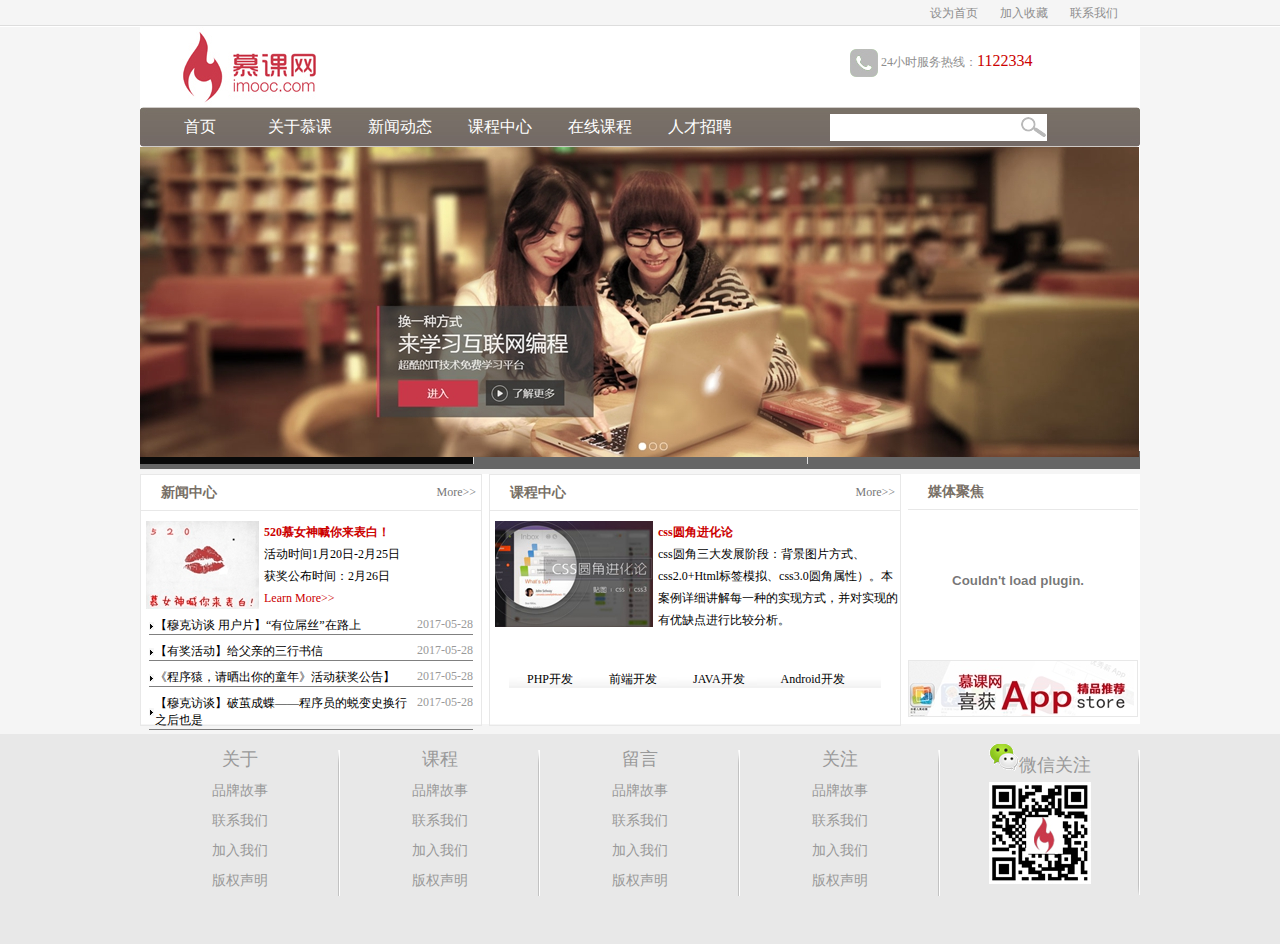
==== index.html @ 31287ef3 "拷贝所有文件" ====
<!DOCTYPE html>
<html lang="en">
<head>
    <meta charset="UTF-8">
    <title>Title</title>
    <link rel="stylesheet" href="css/main.css" type="text/css">
</head>
<script src="js/setHomeSetFav.js"></script>
<script src="js/myfocus-2.0.1.min.js"></script>
<script src="js/mf-pattern/mF_fancy.js"></script>
<link rel="stylesheet" href="js/mf-pattern/mF_fancy.css">
<script>
    myFocus.set({
        id:'picBox'
    })
</script>
<body>
    <div class="top">
        <div class="top_content">
            <ul>
                <li><a href="#">联系我们</a></li>
                <li><a href="#" onclick="AddFavorite(window.location,document.title)">加入收藏</a></li>
                <li><a href="#" onclick="SetHome(window.location)">设为首页</a></li>
            </ul>
        </div>
    </div>
<!--top结束-->
    <div class="wrap">
        <div class="logo">
            <div class="logo_left">
                <img src="images/logo.jpg" alt="慕课网">
            </div>
            <div class="logo_right">
                <img src="images/tel.jpg" alt="服务热线">
                24小时服务热线：<span class="tel">1122334</span>
            </div>
        </div>
        <!--logo结束-->
        <div class="nav">
            <div class="nav_left"></div>
            <div class="nav_mid">
                <div class="nav_mid_left">
                    <ul>
                        <li><a href="#">首页</a></li>
                        <li><a href="#">关于慕课</a></li>
                        <li><a href="#">新闻动态</a></li>
                        <li><a href="#">课程中心</a></li>
                        <li><a href="#">在线课程</a></li>
                        <li><a href="#">人才招聘</a></li>
                    </ul>
                </div>
                <div class="nav_mid_right">
                    <form action="" method="post">
                        <input type="text" class="search_text">
                    </form>
                </div>
            </div>
            <div class="nav_right"></div>
        </div>
        <!--nav结束-->
        <div class="ad" id="picBox">
            <div class="loading">
                <img src="images/loading.gif" alt="">
            </div>
            <div class="pic">
                <ul>
                <li><img src="images/ad2.jpg" alt=""></li>
                <li><img src="images/ad3.jpg" alt=""></li>
                <li><img src="images/ad4.jpg" alt=""></li>
                </ul>
            </div>
        </div>
        <!--ad结束-->
        <div class="main">
            <div class="news">
                <div class="title">
                    <h2 class="title_left">新闻中心</h2><a href="list.html" class="title_right">More&gt;&gt;</a>
                </div>
                <div class="pic_news">
                    <img src="images/news.jpg" alt=""><h2><a href="news.html">520慕女神喊你来表白！</a></h2><p>活动时间1月20日-2月25日<br>获奖公布时间：2月26日<br><a href="#">Learn More&gt;&gt;</a></p>
                </div>
                <div class="news_list">
                    <ul>
                        <li><a href="#">【穆克访谈 用户片】“有位屌丝”在路上</a><span>2017-05-28</span></li>
                        <li><a href="#">【有奖活动】给父亲的三行书信</a><span>2017-05-28</span></li>
                        <li><a href="#">《程序猿，请晒出你的童年》活动获奖公告】</a><span>2017-05-28</span></li>
                        <li><span>2017-05-28</span><a href="#">【穆克访谈】破茧成蝶——程序员的蜕变史换行之后也是</a></li>
                    </ul>
                </div>
            </div>
            <!--news结束-->
            <div class="course">
                <div class="title">
                    <h2 class="title_left">课程中心</h2><a href="new.html" class="title_right">More&gt;&gt;</a>
                </div>
                <div class="course_pic">
                    <img src="images/css.jpg" alt=""><h2><a href="#">css圆角进化论</a></h2><p>css圆角三大发展阶段：背景图片方式、css2.0+Html标签模拟、css3.0圆角属性）。本案例详细讲解每一种的实现方式，并对实现的有优缺点进行比较分析。</p>
                </div>
                <div class="course_type">
                    <ul>
                        <li>PHP开发</li>
                        <li>前端开发</li>
                        <li>JAVA开发</li>
                        <li>Android开发</li>
                    </ul>
                </div>
            </div>
            <div class="sidebar">
                <div class="video">
                    <div class="title">
                        <h2 class="title_left">媒体聚焦</h2>
                    </div>
                    <div class="video_content"><embed src='http://player.youku.com/player.php/sid/XMjY0NjExMTcyOA==/v.swf' allowFullScreen='true' quality='high' width='220' height='140' align='middle' allowScriptAccess='always' type='application/x-shockwave-flash'></embed></div>
                </div>
                <div class="sidebar_ad">
                    <img src="images/app.jpg" alt="">

                </div>
            </div>
        </div>
        <!--main结束-->
    </div>
<!--wrap结束-->
<div class="copyright">
    <div class="copyright_content">
        <ul>
            <li><a href="#">关于</a>
                <ul>
                    <li><a href="">品牌故事</a></li>
                    <li><a href="">联系我们</a></li>
                    <li><a href="">加入我们</a></li>
                    <li><a href="">版权声明</a></li>
                </ul>
            </li>
            <li><a href="#">课程</a>
                <ul>
                    <li><a href="">品牌故事</a></li>
                    <li><a href="">联系我们</a></li>
                    <li><a href="">加入我们</a></li>
                    <li><a href="">版权声明</a></li>
                </ul></li>
            <li><a href="#">留言</a>
                <ul>
                    <li><a href="">品牌故事</a></li>
                    <li><a href="">联系我们</a></li>
                    <li><a href="">加入我们</a></li>
                    <li><a href="">版权声明</a></li>
                </ul></li>
            <li><a href="#">关注</a>
                <ul>
                    <li><a href="">品牌故事</a></li>
                    <li><a href="">联系我们</a></li>
                    <li><a href="">加入我们</a></li>
                    <li><a href="">版权声明</a></li>
                </ul></li>
            <li><a href="#"><img src="images/weixin.png" alt="">微信关注</a>
            <ul>
                <li><img src="images/qrcode.jpg" alt=""></li>
            </ul>
            </li>
        </ul>
    </div>
</div>

</body>
</html>
---- css/main.css ----
@charset "utf-8";
*{
    margin: 0;
    padding: 0;
    font-size:12px;
}
body{
    background-color: #f5f5f5;
}
.top{
    width: 100%;
    height: 27px;
    background: url("../images/top_bg.jpg") repeat-x;
}
.top_content{
    width: 1000px;
    margin: 0 auto;
}
.top_content ul li{
    float: right;
    width: 70px;
    line-height: 27px;
}
.top li{
    list-style:none;
}
.top a:link,.top a:visited{
    color:#8e8e8e;
    text-decoration: none;
}
.top a:hover,.top a:active{
    color:darkred;
    /*text-decoration: none;*/
}
.wrap{
    width: 1000px;
    margin: 0 auto;
}
.wrap .logo{
    background-color: #fff;
    height: 80px;
    overflow: hidden;
}
.wrap .logo_left{
    width: 200px;
    float: left;
}
.wrap .logo_right{
    width: 300px;
    float: right;
    height: 28px;
    line-height: 28px;
    color: #8e8e8e;
    margin-top: 20px;
}
.wrap .logo_right img{
    vertical-align: middle;
    margin-left: 10px;
}
.tel{
    font-family:"微软雅黑";
    font-size:16px;
    color: #c00;
}
.nav{
    height: 40px;
}
.nav_left{
    width: 10px;
    background:url("../images/nav_left.jpg") no-repeat;
}
.nav_mid{
    width: 980px;
    background:url("../images/nav_bg.jpg") repeat-x;
}
.nav_right{
    width: 10px;
    background:url("../images/nav_right.jpg") no-repeat;
}
.nav_left,.nav_mid,.nav_right{
    float: left;
    height: 40px;
}
.nav_mid_left,.nav_mid_right{
    float: left;
}
.nav_mid_left{
    width: 680px;
}
.nav_mid_right{
    width: 300px;
}
.nav_mid_left li{
    float: left;
    list-style: none;
    width: 100px;
    text-align: center;
    line-height: 40px;
}
.nav_mid_left a:link,.nav_mid_left a:visited{
    text-decoration: none;
    color: #fff;
    font-size: 16px;
    font-family: "微软雅黑";
}
.nav_mid_left a:hover,.nav_mid_left a:active{
    color: #ff0;
}
.search_text{
    width: 190px;
    height: 25px;
    margin-top: 7px;
    background:url("../images/search.jpg") no-repeat
    right center;
    background-color: #fff;
    padding-right:25px;
    border: 1px solid #fff;
}
.ad{
    overflow: hidden;
    height: 310px;
}
.main{
    height: 250px;
    background-color: #fff;
    margin-top: 5px;
}
.news{
    width:340px;
    border: 1px solid #e8e8e8;

}
.course{
    width: 410px;
    border: 1px solid #e8e8e8;
    margin:0 7px ;
}
.sidebar{
    width: 230px;
}
.news,.course,.sidebar{
    height: 250px;
    float: left;
}
.title{
    height: 35px;
    border-bottom: 1px solid #e8e8e8;
}
.title_left{
    width: 70%;
    font-family: "微软雅黑";
    font-size:14px;
    font-weight:bold;
    color: #786f66;
    float: left;
    line-height:35px;
    padding-left:20px;
}
.title_right{
    padding-right:5px;
    line-height: 35px;
    float: right;
    text-decoration: none;
    color:#777;
}
.pic_news{
    height: 88px;
    margin-top: 10px;
    line-height:22px;
}
.pic_news img,.course_pic img{
    float: left;
    margin: 0 5px;
}
.pic_news a,.course_pic a{
    color:#c00;
    text-decoration: none;
}
.news_list{
    margin-top:8px;
}
.news_list li{
    list-style-type: none;
    background:url("../images/li_bg.gif") no-repeat left center;
    padding-left:6px;
    margin: 8px;
    border-bottom:1px solid gray;
}
.news_list a:link,.news_list a:visited{
    text-decoration: none;
    color: #000;
}
.news_list a:hover,.news_list a:active{
    color: #ff0000;
}
.news_list span{
    float: right;
    color: #999;
}
.course_pic{
    height: 120px;
    margin-top: 10px;
    line-height:22px;
}
.course_type{
    height: 37px;
    width: 372px;
    background:url("../images/product_type_bg.jpg") no-repeat;
    margin: 20px auto;
}
.course_type li{
    list-style-type: none;
    float: left;
    margin: 0 18px;
    line-height:37px;
    text-align: center;
}
video{
    height: 185px;
    border: 1px solid #e8e8e8;
}
.sidebar_ad{
    height: 55px;
    border: 1px solid #e8e8e8;
    margin-top:10px;
}
.copyright{
    width: 100%;
    height: 200px;
    background-color: #e8e8e8;
    margin-top: 10px;
    clear: both;
    padding-top: 10px;

}
.copyright_content{
    margin-top: 20px;
    width: 1000px;
    margin: 0 auto;
}
.copyright_content li{
    list-style:none;
    float: left;
    width: 200px;
    background:url("../images/line.png") no-repeat
    right center;
    text-align: center;
    line-height: 30px;
}
.copyright_content a{
    text-decoration: none;
    color:#999;
    font-size: 18px;
}
.copyright_content li ul li a{
    font-size:14px;
}
.list_main{
    /*min-height: 350px;*/
    /*_height:350px;*/
    /*height:350px;*/
    background-color: #fff;
    margin-top: 10px;
    overflow: hidden;
}
.news_type{
    width: 220px;
    height: 350px;
    border: 1px solid #e8e8e8;
    /*background-color: #9fc;*/
    float: left;
}
.list_box{
    width: 770px;
    /*min-height: 350px;*/
    /*_height:350px;*/
    /*background-color: #F9f;*/
    border: 1px solid #e8e8e8;
    float: right;
}
.news_type h2{
    /*height: 35px;*/
    line-height: 35px;
    font-size: 14px;
    font-family:"微软雅黑";
    color: #666;
    background: url("../images/titile_bg.gif") repeat-x;
    padding-left:20px;
}
.news_type_content{
    height: 365px;
    background:url("../images/content_bg.gif") repeat-x;
}
.news_type_content li{
    list-style:none;
    line-height:30px;
}
.news_type_content li a{
    display: block;
    color: #666666;
    text-decoration: none;
    background:url("../images/li_bg.gif") no-repeat left center;
    padding-left: 15px;
}
.news_type_content li a:hover{
    color:#009cdf;
    background:url("../images/li_bg2.gif") no-repeat left center;
    background-color: #f2f2f2;

}
.list_box h2{
    font-size:14px;
    font-family:"微软雅黑";
    color: #666;
    line-height: 35px;
    background:url("../images/type_bg.png") repeat-x;
    padding-left:20px;

}
.page{
    height: 40px;
    margin-top: 10px;
    text-align: center;
}
.page a{
    display: inline-block;
    border: 1px solid #e8e8e8;
    text-decoration: none;
    margin: 5px;
    padding: 5px 10px;
}
.page a:link,.page a:visited{
    color: #000;
}
.page a:hover,.page a:active{
    background-color: #c00;
    color: #fff;
}
.list_box h1{
    font-family:"微软雅黑";
    font-size: 20px;
    text-align: center;
    margin: 10px;
}
.list_box_newsInfo{
    color: #666;
    text-align: center;
    border-bottom:1px dotted #666;
}
.list_box_news_content{
    padding:20px;
    font-size: 14px;
    line-height: 25px;
    text-indent:2em;
}
.list_box_news_content .detailPic{

    text-align: center;
}
---- js/mf-pattern/mF_fancy.css ----
/*=========mF_fancy ========*/
.mF_fancy .pic{position:absolute;z-index:1;}
.mF_fancy .pic ul{ position:absolute; top:0;left:0;width:x;height:100%; overflow:hidden;}
.mF_fancy .pic ul li{ position:absolute;top:0;left:0; display:none; overflow:hidden;}
.mF_fancy .txt{position:absolute;z-index:2; top:12px;left:12px; width:80%; color:#fff;}
.mF_fancy .txt li{position:absolute;top:0;width:100%; padding:12px; visibility:hidden; opacity:0;-webkit-transition:all .4s;-moz-transition:all .4s;-o-transition:all .4s;}
.mF_fancy .txt li a{display:block;color:#fff;font-size:14px;font-weight:bold;text-decoration:none; font-family:'微软雅黑';}/*标题样式*/
.mF_fancy .txt li p{ display:none;}/*隐藏详细描述文字*/
.mF_fancy .txt li.current{ visibility:visible; opacity:1;}
.mF_fancy .num{ position:absolute;bottom:0;left:0;width:100%; overflow:hidden;}
.mF_fancy .num ul{width:120%; background:#666; margin-left:-1px;}
.mF_fancy .num ul li{ display:inline-block;*display:inline;*zoom:1; height:12px; border-left:1px solid #ddd; background:#666; overflow:hidden; cursor:pointer;-webkit-transition:all .4s;-moz-transition:all .4s;-o-transition:all .4s;}
.mF_fancy .num ul li:hover{ background:#ddd;}
.mF_fancy .num ul li.current{ background:#090909; cursor:default;}
.mF_fancy .num ul li a{ display:none;}
.mF_fancy .thumb{ position:absolute; left:0;bottom:40px; width:100%; z-index:9;}
.mF_fancy .thumb ul{width:120%;}
.mF_fancy .thumb ul li{display:inline-block!important;*display:inline!important;*zoom:1;width:x; position:relative; visibility:hidden; cursor:pointer;}
.mF_fancy .thumb ul li img{ width:100%;}
.mF_fancy .prev,.mF_fancy .next{font:700 53px/58px arial;width:37px;height:65px;overflow:hidden;position:absolute;z-index:9;left:0px;cursor:pointer; top:40%;}
.mF_fancy .next{left:auto;right:0px;}
.mF_fancy .prev a,.mF_fancy .next a{display:block;color:#fff;text-align:center;text-decoration:none;visibility:hidden; opacity:0;-webkit-transition:all .4s;-moz-transition:all .4s;-o-transition:all .4s;}
.mF_fancy .prev a:hover,.mF_fancy .next a:hover{color:#f60;}
.mF_fancy .show a{ visibility:visible; opacity:1;}
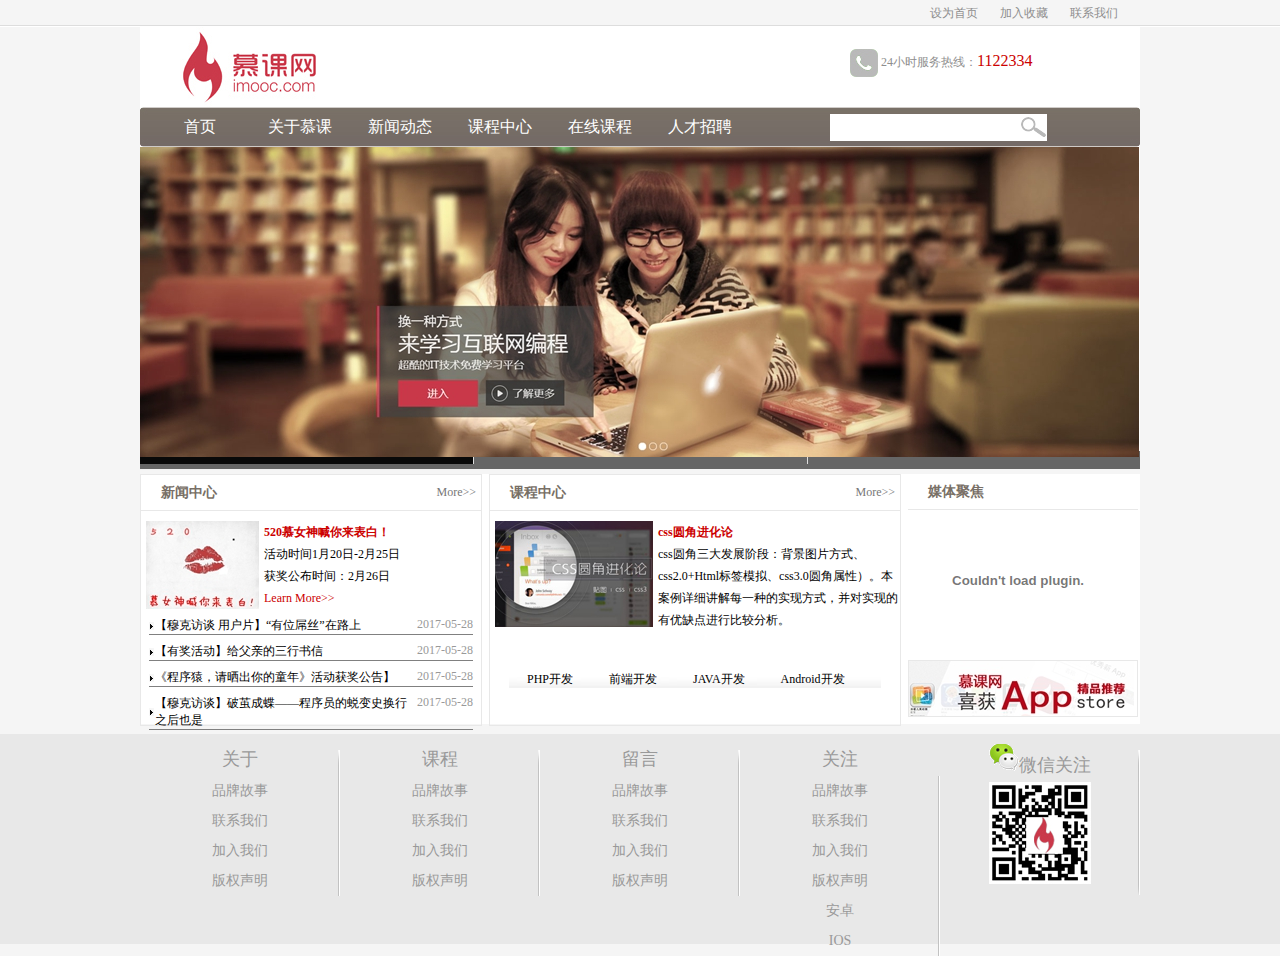
==== commit c96453e7: "Update index.html" ====
--- a/index.html
+++ b/index.html
@@ -152,6 +152,12 @@
                     <li><a href="">联系我们</a></li>
                     <li><a href="">加入我们</a></li>
                     <li><a href="">版权声明</a></li>
+                    <li>
+                        <a href="pdepAndroid://abc">安卓<a><br/>
+                    </li>
+                    <li>
+                        <a href="pdepIos://abc">IOS<a><br/>
+                    </li>
                 </ul></li>
             <li><a href="#"><img src="images/weixin.png" alt="">微信关注</a>
             <ul>
@@ -163,4 +169,4 @@
 </div>
 
 </body>
-</html>+</html>
